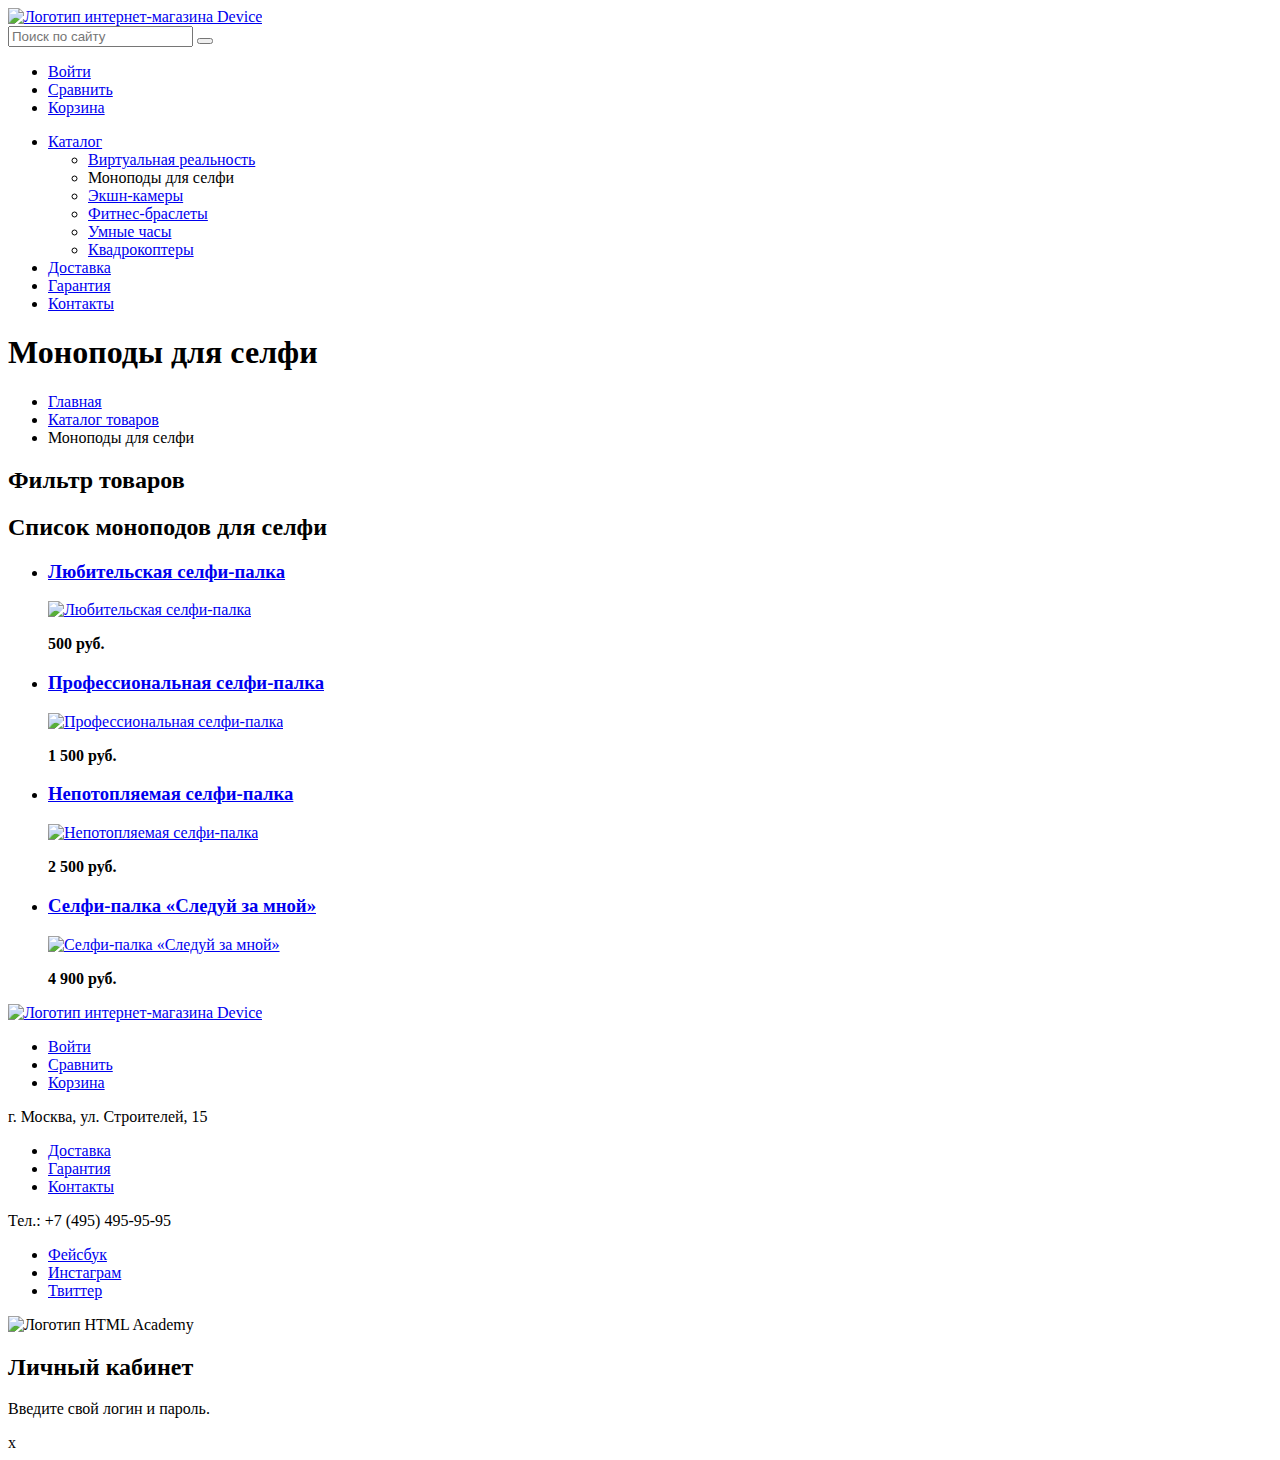
==== catalog.html @ 11a1986a "Поправил код в соответствии с замечаниями" ====
<!DOCTYPE html>
<html lang="ru">
  <head>
    <meta charset="utf-8">
    <title>Интернет-магазин Device</title>
  </head>
  <body>
    <header class="main-header">
        <a class="main-header-logo" href="index.html">
          <img src="img/logo.svg" width="" height="" alt="Логотип интернет-магазина Device">
        </a>
        <form action="https://echo.htmlacademy.ru" method="post">
          <input placeholder="Поиск по сайту" type="search">
          <button type="submit"></button>
        </form>
        <ul class="user-navigation">
          <li class="login-link"><a href="login-link.html">Войти</a></li>
          <li class="match"><a href="match.html">Сравнить</a></li>
          <li class="basket"><a href="basket.html">Корзина</a></li>
        </ul>
      <nav class="main-navigation">
        <ul class="site-navigation">
          <li><a href="catalog.html">Каталог</a>
            <ul class="catalog">
            	<li><a href="virtual-reality.html">Виртуальная реальность</a></li>
                <li><a>Моноподы для селфи</a></li>          
                <li><a href="action-cameras.html">Экшн-камеры</a></li>
                <li><a href="fitness-bracelets.html">Фитнес-браслеты</a></li>
                <li><a href="smart-watches.html">Умные часы</a></li>
                <li><a href="quadcopters.html">Квадрокоптеры</a></li>
            </ul>
          </li>
          <li><a href="delivery.html">Доставка</a></li>
          <li><a href="guarantee.html">Гарантия</a></li>          
          <li><a href="contacts.html">Контакты</a></li>
        </ul>
      </nav>
    </header>
    <main class="container">
      <h1 class="page-title">Моноподы для селфи</h1>
      <ul class="breadcrumbs">
        <li><a href="index.html">Главная</a></li>
        <li><a href="catalog.html">Каталог товаров</a></li>
        <li class="breadcrumbs-current"><a>Моноподы для селфи</a></li>
      </ul>
      <section class="filters">
        <h2 class="visually-hidden">Фильтр товаров</h2>
      </section>
      <section class="catalog">
        <h2 class="visually-hidden">Список моноподов для селфи</h2>
        <ul class="catalog-list">
          <li class="catalog-item">
            <h3>
              <a href="catalog-item.html">Любительская селфи-палка</a>
            </h3>
            <p>
              <a href="catalog-item.html">
                <img src="img/product-1.jpg" width="" height="" alt="Любительская селфи-палка">
              </a>
            </p>
              <p class="catalog-item-price">
              <b>500 руб.</b>
            </p>
          </li>
          <li class="catalog-item">
            <h3>
              <a href="catalog-item.html">Профессиональная селфи-палка</a>
            </h3>
            <p>
              <a href="catalog-item.html">
                <img src="img/product-2.jpg" width="" height="" alt="Профессиональная селфи-палка">
              </a>
            </p>
              <p class="catalog-item-price">
              <b>1 500 руб.</b>
            </p>
          </li>
          <li class="catalog-item">
            <h3>
              <a href="catalog-item.html">Непотопляемая селфи-палка</a>
            </h3>
            <p>
              <a href="catalog-item.html">
                <img src="img/product-3.jpg" width="" height="" alt="Непотопляемая селфи-палка">
              </a>
            </p>
              <p class="catalog-item-price">
              <b>2 500 руб.</b>
            </p>
          </li>
          <li class="catalog-item">
            <h3>
              <a href="catalog-item.html">Селфи-палка «Следуй за мной»</a>
            </h3>
            <p>
              <a href="catalog-item.html">
                <img src="img/product-4.jpg" width="" height="" alt="Селфи-палка «Следуй за мной»">
              </a>
            </p>
              <p class="catalog-item-price">
              <b>4 900 руб.</b>
            </p>
          </li>
        </ul>
      </section>
    </main>
    <footer class="main-footer">
        <a class="main-footer-logo" href="index.html">
          <img src="img/logo.svg" width="" height="" alt="Логотип интернет-магазина Device">
        </a>
        <ul class="footer-user-navigation">
          <li class="footer-login-link"><a href="login-link.html">Войти</a></li>
          <li class="footer-match"><a href="match.html">Сравнить</a></li>
          <li class="footer-basket"><a href="basket.html">Корзина</a></li>
        </ul>
        <p>г. Москва, ул. Строителей, 15</p>
        <ul class="footer-site-navigation">
          <li><a href="delivery.html">Доставка</a></li>
          <li><a href="guarantee.html">Гарантия</a></li>          
          <li><a href="contacts.html">Контакты</a></li>
        </ul>
        <p>Тел.: +7 (495) 495-95-95</p>
        <p class="line"></p>
        <ul>
          <li><a class="social-button" href="#">Фейсбук</a></li>
          <li><a class="social-button" href="#">Инстаграм</a></li>
          <li><a class="social-button" href="#">Твиттер</a></li>
        </ul>
        <a class="htmlacademy-logo">
          <img src="img/htmlacademy-logo.svg" width="" height="" alt="Логотип HTML Academy">
        </a>
    </footer>  
    <section class="modal modal-login">
      <h2>Личный кабинет</h2>
      <p>Введите свой логин и пароль.</p>
      <!-- Здесь будет форма -->
      <span class="modal-close">x</span>
    </section>
  </body>
</html>
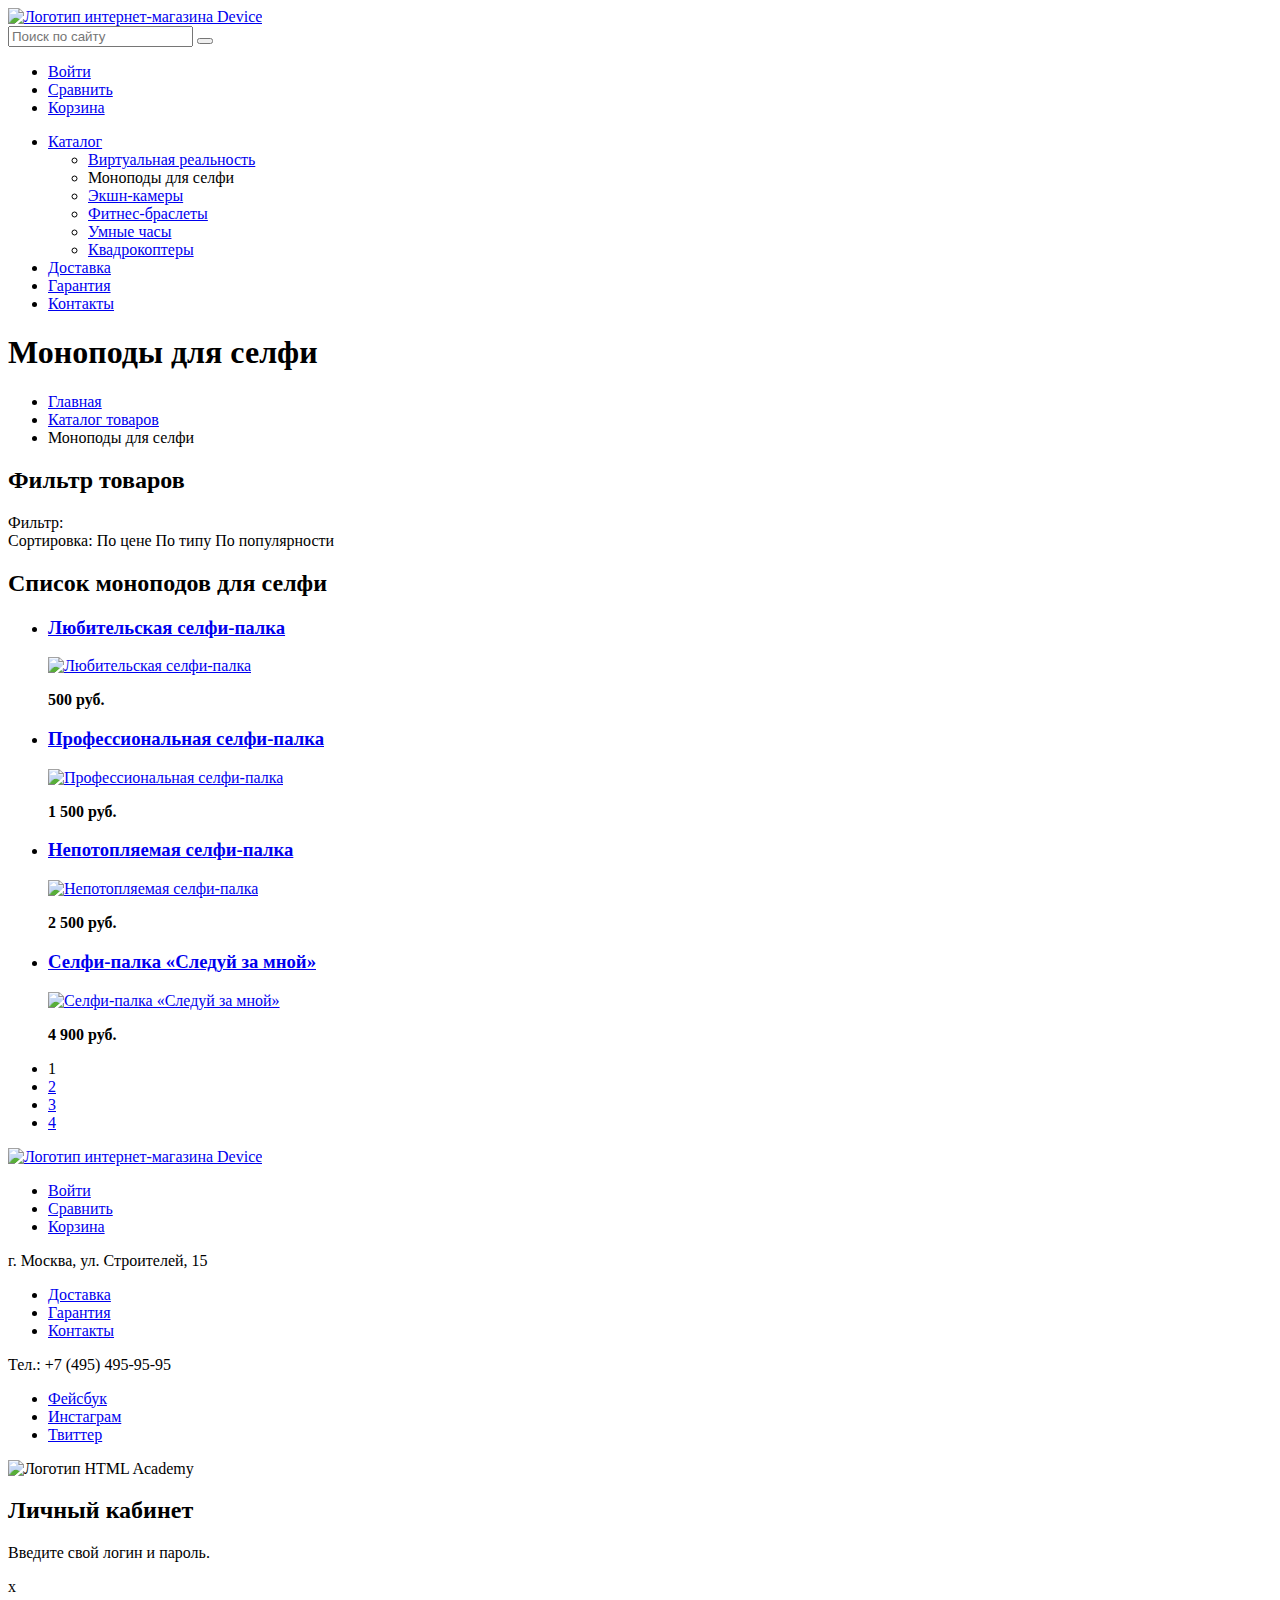
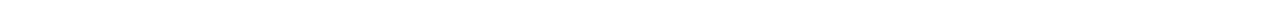
==== commit a9f06c72: "Добавил разметку остальных блоков" ====
--- a/catalog.html
+++ b/catalog.html
@@ -7,7 +7,7 @@
   <body>
     <header class="main-header">
         <a class="main-header-logo" href="index.html">
-          <img src="img/logo.svg" width="" height="" alt="Логотип интернет-магазина Device">
+          <img src="img/logo.svg" width="180" height="55" alt="Логотип интернет-магазина Device">
         </a>
         <form action="https://echo.htmlacademy.ru" method="post">
           <input placeholder="Поиск по сайту" type="search">
@@ -45,8 +45,15 @@
       </ul>
       <section class="filters">
         <h2 class="visually-hidden">Фильтр товаров</h2>
+        <span>Фильтр:</span>
       </section>
       <section class="catalog">
+        <div class="sorting">
+          <span>Сортировка:</span>
+          <span class="sorting-button">По цене</span>
+          <span class="sorting-button">По типу</span>
+          <span class="sorting-button">По популярности</span>
+        </div>
         <h2 class="visually-hidden">Список моноподов для селфи</h2>
         <ul class="catalog-list">
           <li class="catalog-item">
@@ -55,7 +62,7 @@
             </h3>
             <p>
               <a href="catalog-item.html">
-                <img src="img/product-1.jpg" width="" height="" alt="Любительская селфи-палка">
+                <img src="img/item-1.jpg" width="360" height="380" alt="Любительская селфи-палка">
               </a>
             </p>
               <p class="catalog-item-price">
@@ -68,7 +75,7 @@
             </h3>
             <p>
               <a href="catalog-item.html">
-                <img src="img/product-2.jpg" width="" height="" alt="Профессиональная селфи-палка">
+                <img src="img/item-2.jpg" width="360" height="380" alt="Профессиональная селфи-палка">
               </a>
             </p>
               <p class="catalog-item-price">
@@ -81,7 +88,7 @@
             </h3>
             <p>
               <a href="catalog-item.html">
-                <img src="img/product-3.jpg" width="" height="" alt="Непотопляемая селфи-палка">
+                <img src="img/item-3.jpg" width="360" height="380" alt="Непотопляемая селфи-палка">
               </a>
             </p>
               <p class="catalog-item-price">
@@ -94,7 +101,7 @@
             </h3>
             <p>
               <a href="catalog-item.html">
-                <img src="img/product-4.jpg" width="" height="" alt="Селфи-палка «Следуй за мной»">
+                <img src="img/item-4.jpg" width="360" height="380" alt="Селфи-палка «Следуй за мной»">
               </a>
             </p>
               <p class="catalog-item-price">
@@ -102,11 +109,17 @@
             </p>
           </li>
         </ul>
+        <ul class="pagination-list">
+          <li class="pagination-item pagination-item-current"><a>1</a></li>
+          <li class="pagination-item"><a href="#">2</a></li>
+          <li class="pagination-item"><a href="#">3</a></li>
+          <li class="pagination-item"><a href="#">4</a></li>
+        </ul>
       </section>
     </main>
     <footer class="main-footer">
         <a class="main-footer-logo" href="index.html">
-          <img src="img/logo.svg" width="" height="" alt="Логотип интернет-магазина Device">
+          <img src="img/logo-2.svg" width="180" height="55" alt="Логотип интернет-магазина Device">
         </a>
         <ul class="footer-user-navigation">
           <li class="footer-login-link"><a href="login-link.html">Войти</a></li>
@@ -127,7 +140,7 @@
           <li><a class="social-button" href="#">Твиттер</a></li>
         </ul>
         <a class="htmlacademy-logo">
-          <img src="img/htmlacademy-logo.svg" width="" height="" alt="Логотип HTML Academy">
+          <img src="img/logo-html.svg" width="27" height="35" alt="Логотип HTML Academy">
         </a>
     </footer>  
     <section class="modal modal-login">
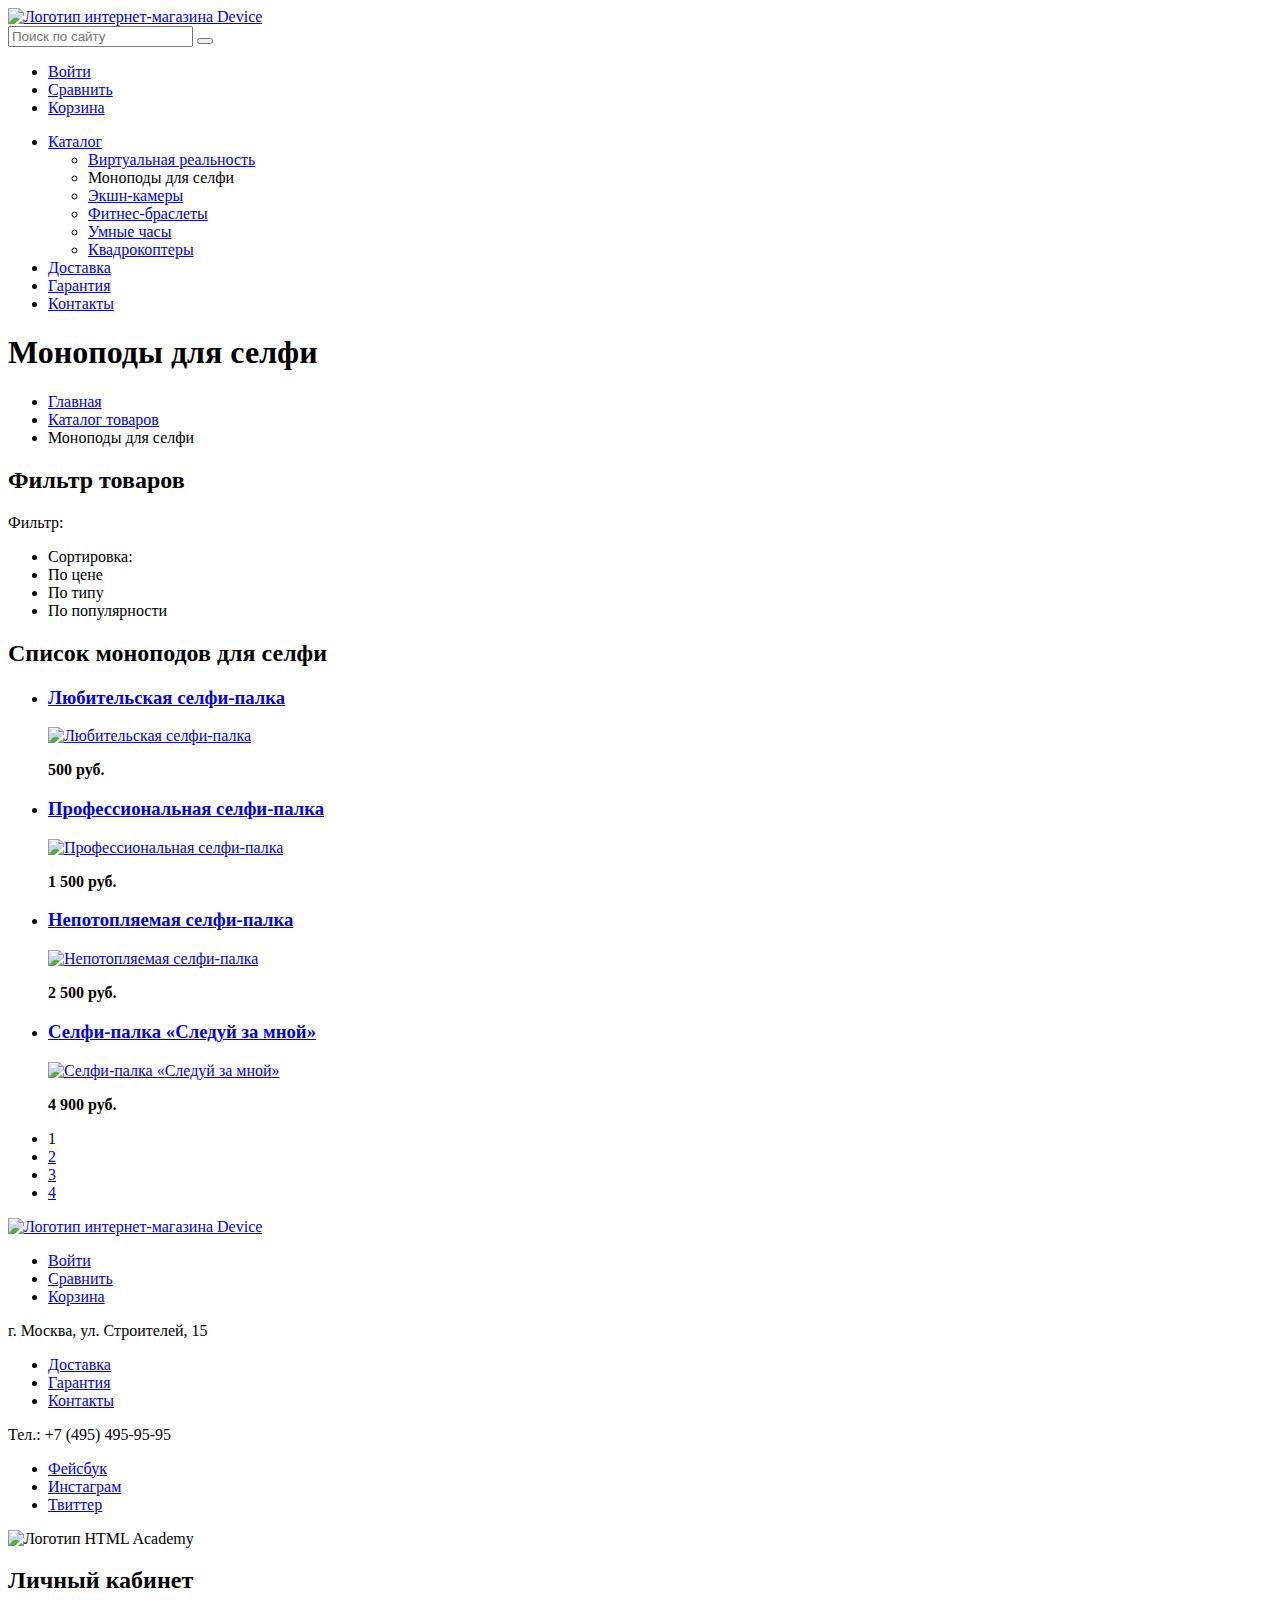
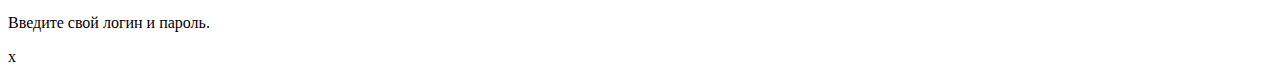
==== commit 1166a68a: "Добавил слайды и списки" ====
--- a/catalog.html
+++ b/catalog.html
@@ -48,12 +48,13 @@
         <span>Фильтр:</span>
       </section>
       <section class="catalog">
-        <div class="sorting">
-          <span>Сортировка:</span>
-          <span class="sorting-button">По цене</span>
-          <span class="sorting-button">По типу</span>
-          <span class="sorting-button">По популярности</span>
-        </div>
+        <ul class="sorting">
+          <li>Сортировка:</li>
+          <li class="sorting-button"><a>По цене</a></li>
+          <li class="sorting-button"><a>По типу</a></li>
+          <li class="sorting-button"><a>По популярности</a></li>
+          </ul>
+        </ul>
         <h2 class="visually-hidden">Список моноподов для селфи</h2>
         <ul class="catalog-list">
           <li class="catalog-item">
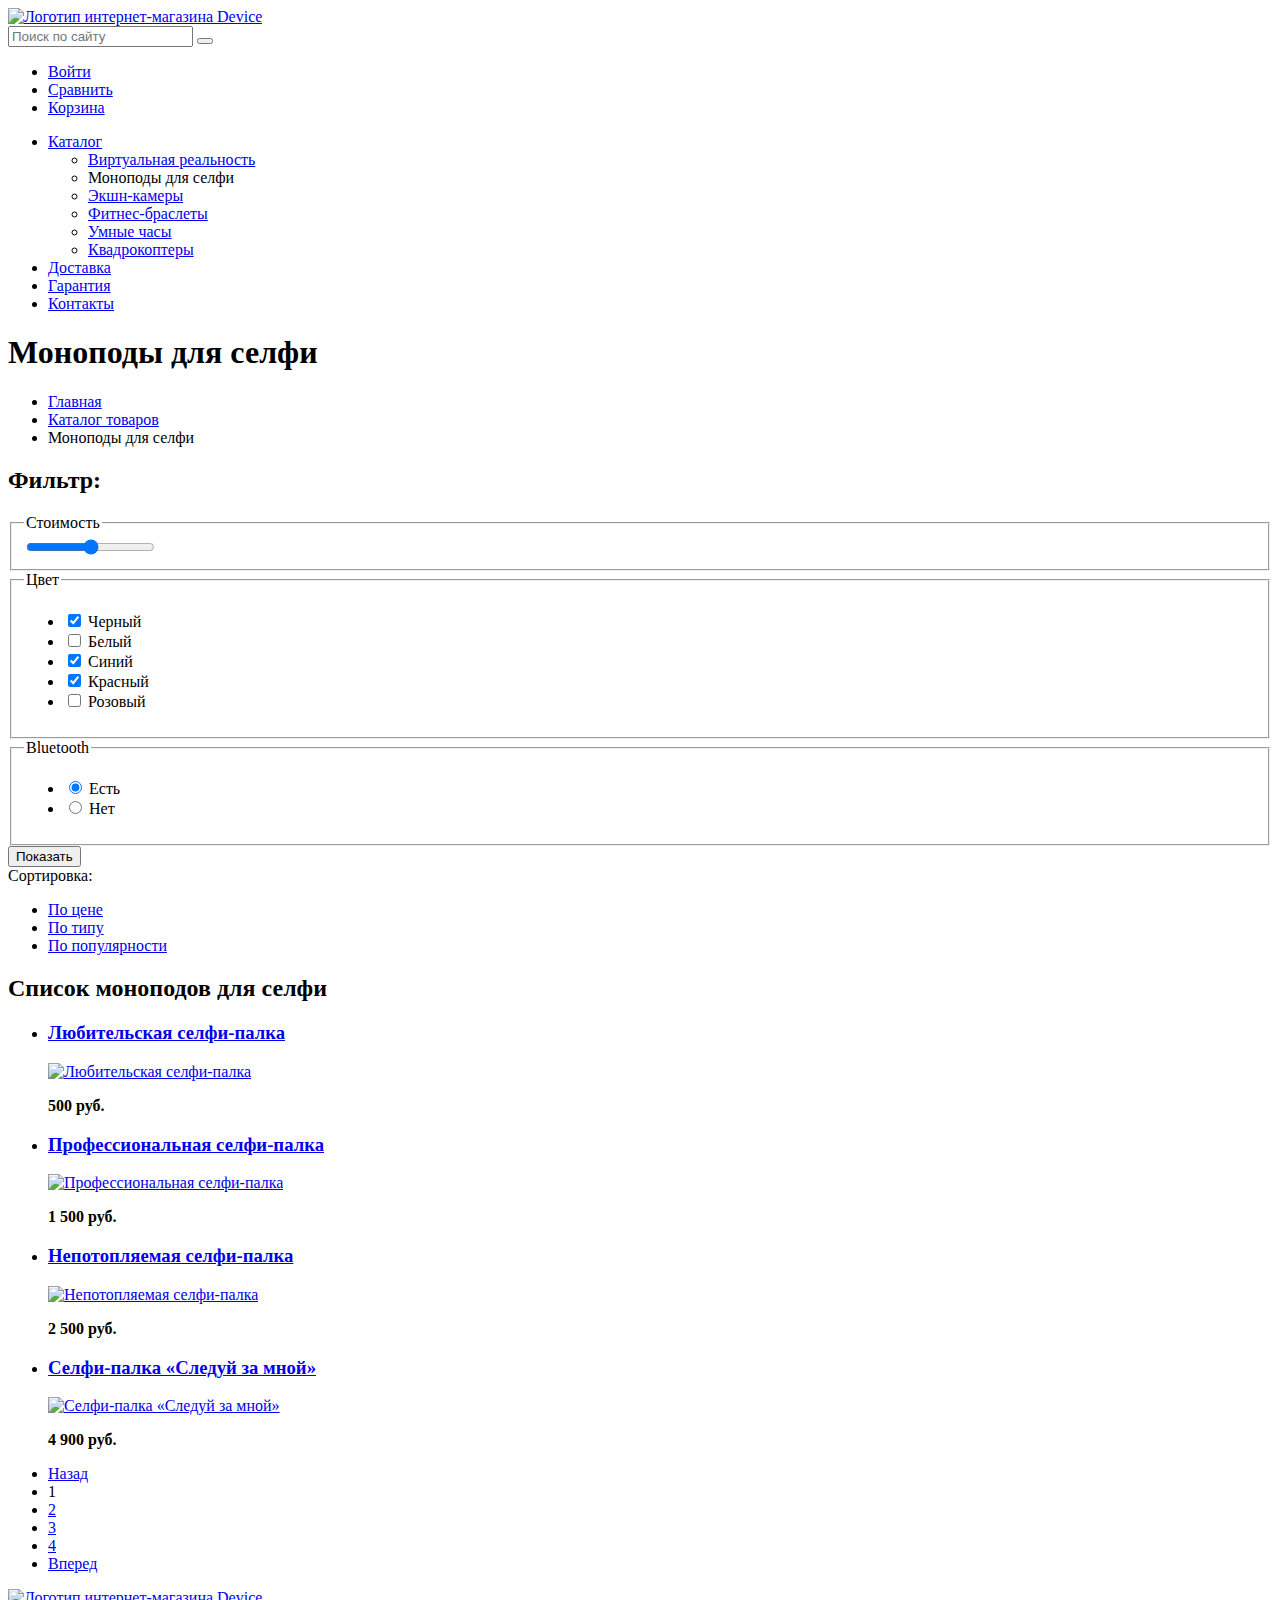
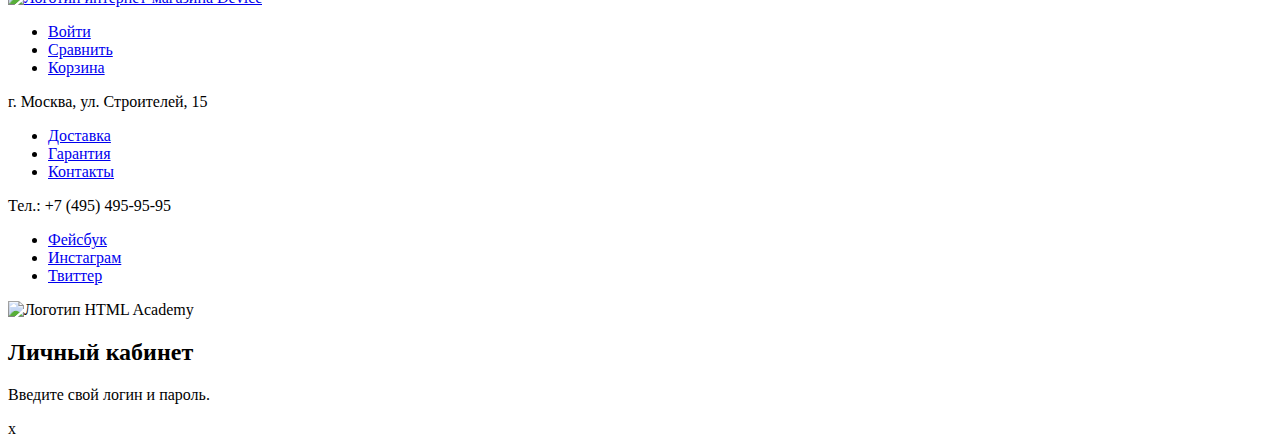
==== commit 8e88e597: "Добавил формы и доступность" ====
--- a/catalog.html
+++ b/catalog.html
@@ -44,15 +44,59 @@
         <li class="breadcrumbs-current"><a>Моноподы для селфи</a></li>
       </ul>
       <section class="filters">
-        <h2 class="visually-hidden">Фильтр товаров</h2>
-        <span>Фильтр:</span>
+        <h2 class="filters-title">Фильтр:</h2>
+        <form class="filter" method="get" action="https://echo.htmlacademy.ru">
+          <fieldset>
+            <legend>Стоимость</legend>
+            <input type="range" min="0" max="10000" step="1000" value="5000">
+          </fieldset>
+          <fieldset>
+            <legend>Цвет</legend>
+            <ul>
+              <li class="filter-option">
+                <input class="visually-hidden filter-input filter-input-checkbox" type="checkbox" name="black" id="filter-black" checked>
+                <label for="filter-black">Черный</label>
+              </li>
+              <li class="filter-option">
+                <input class="visually-hidden filter-input filter-input-checkbox" type="checkbox" name="white" id="filter-white">
+                <label for="filter-white">Белый</label>
+              </li>
+              <li class="filter-option">
+                <input class="visually-hidden filter-input filter-input-checkbox" type="checkbox" name="blue" id="filter-blue" checked>
+                <label for="filter-blue">Синий</label>
+              </li>
+              <li class="filter-option">
+                <input class="visually-hidden filter-input filter-input-checkbox" type="checkbox" name="red" id="filter-red" checked>
+                <label for="filter-red">Красный</label>
+              </li>
+              <li class="filter-option">
+                <input class="visually-hidden filter-input filter-input-checkbox" type="checkbox" name="pink" id="filter-pink">
+                <label for="filter-pink">Розовый</label>
+              </li>
+            </ul>
+          </fieldset>
+          <fieldset>
+            <legend>Bluetooth</legend>
+            <ul>
+              <li class="filter-option">
+                <input class="visually-hidden filter-input filter-input-radio" type="radio" name="availability" id="filter-yes" checked>
+                <label for="filter-yes">Есть</label>
+              </li>
+              <li class="filter-option">
+                <input class="visually-hidden filter-input filter-input-radio" type="radio" name="availability" id="filter-no">
+                <label for="filter-no">Нет</label>
+              </li>
+            </ul>
+          </fieldset>
+          <button type="submit" class="filter-button button">Показать</button>
+        </form>
       </section>
       <section class="catalog">
+        <span>Сортировка:</span>
         <ul class="sorting">
-          <li>Сортировка:</li>
-          <li class="sorting-button"><a>По цене</a></li>
-          <li class="sorting-button"><a>По типу</a></li>
-          <li class="sorting-button"><a>По популярности</a></li>
+          <li class="sorting-button"><a href="#">По цене</a></li>
+          <li class="sorting-button"><a href="#">По типу</a></li>
+          <li class="sorting-button"><a href="#">По популярности</a></li>
           </ul>
         </ul>
         <h2 class="visually-hidden">Список моноподов для селфи</h2>
@@ -111,10 +155,12 @@
           </li>
         </ul>
         <ul class="pagination-list">
+          <li class="pagination-back"><a href="#">Назад</a></li>
           <li class="pagination-item pagination-item-current"><a>1</a></li>
           <li class="pagination-item"><a href="#">2</a></li>
           <li class="pagination-item"><a href="#">3</a></li>
           <li class="pagination-item"><a href="#">4</a></li>
+          <li class="pagination-back"><a href="#">Вперед</a></li>
         </ul>
       </section>
     </main>
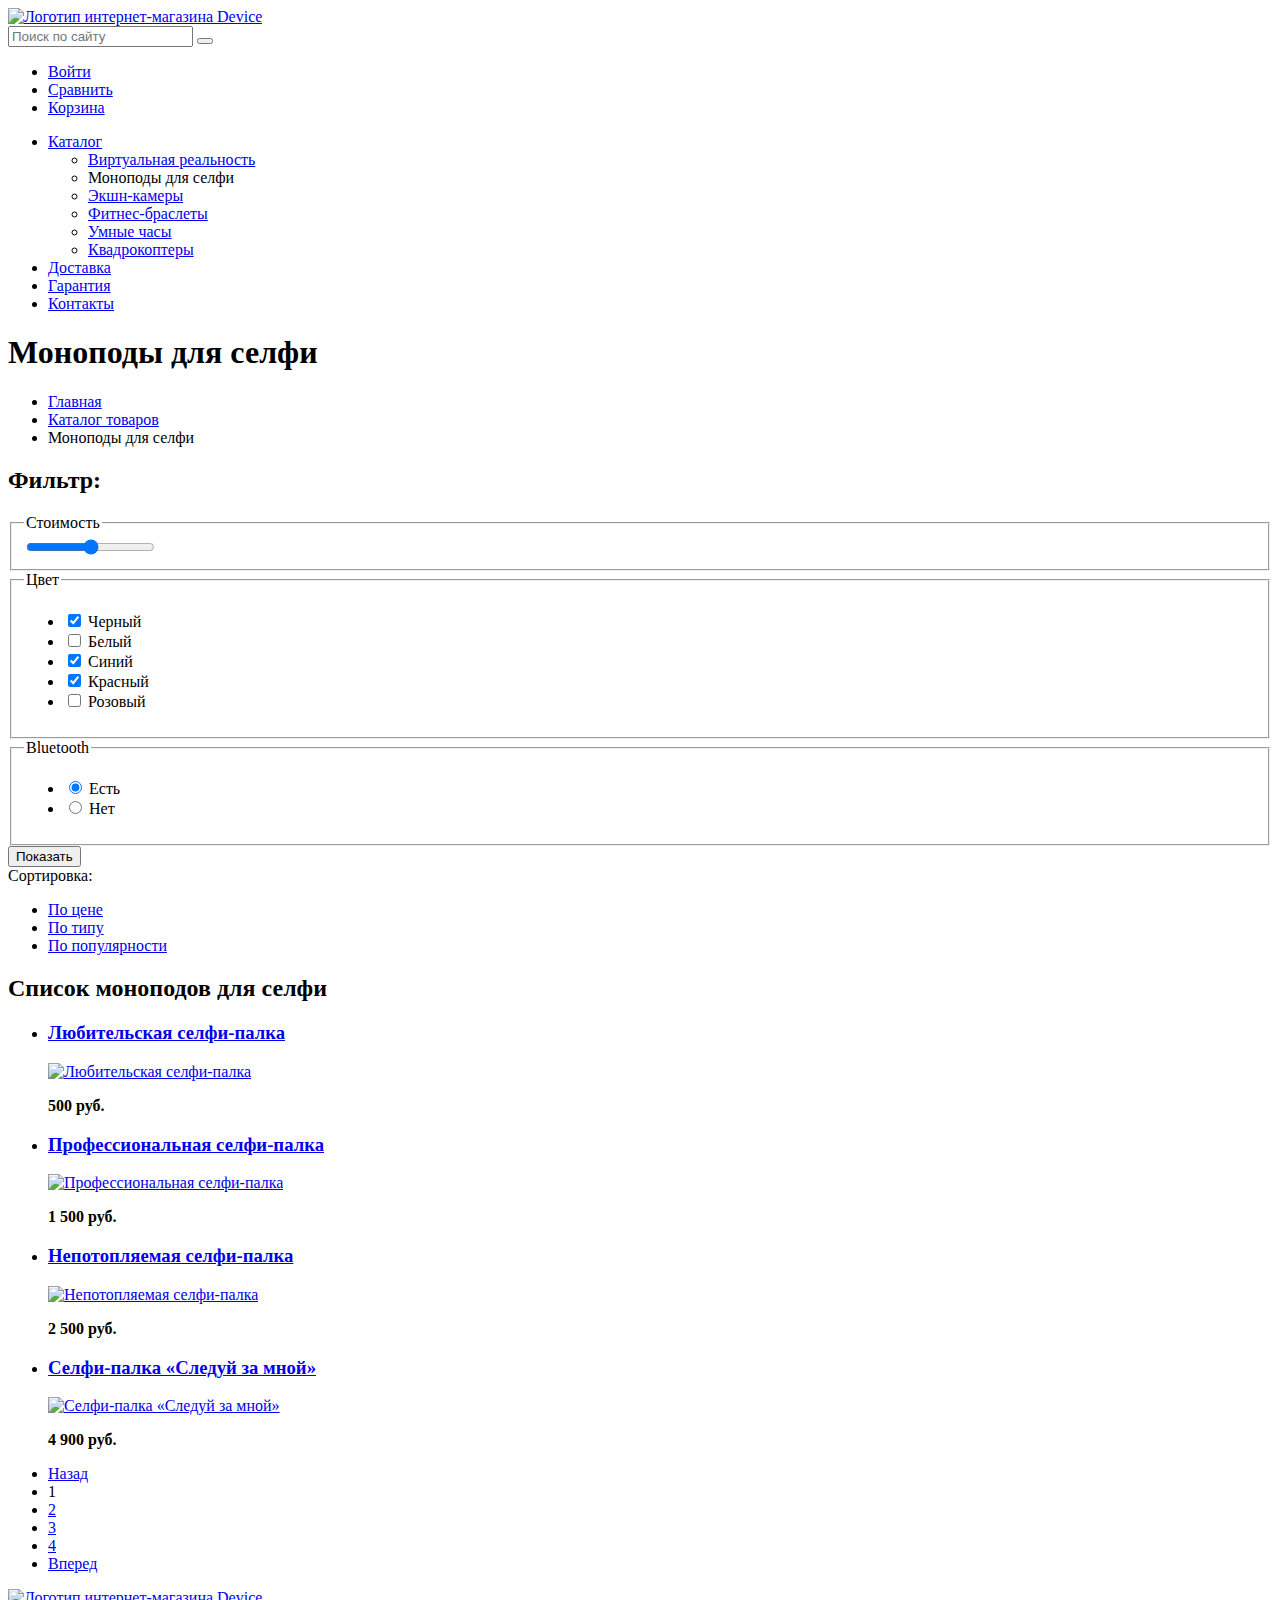
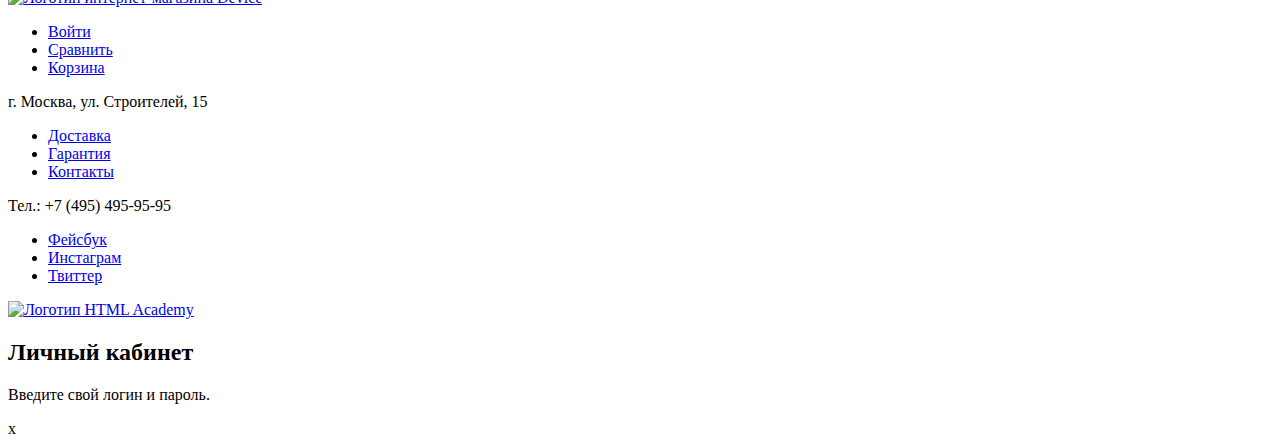
==== commit f7d245c6: "Добавил изображения и ссылки" ====
--- a/catalog.html
+++ b/catalog.html
@@ -186,7 +186,7 @@
           <li><a class="social-button" href="#">Инстаграм</a></li>
           <li><a class="social-button" href="#">Твиттер</a></li>
         </ul>
-        <a class="htmlacademy-logo">
+        <a class="htmlacademy-logo" href="https://htmlacademy.ru/intensive/htmlcss">
           <img src="img/logo-html.svg" width="27" height="35" alt="Логотип HTML Academy">
         </a>
     </footer>  
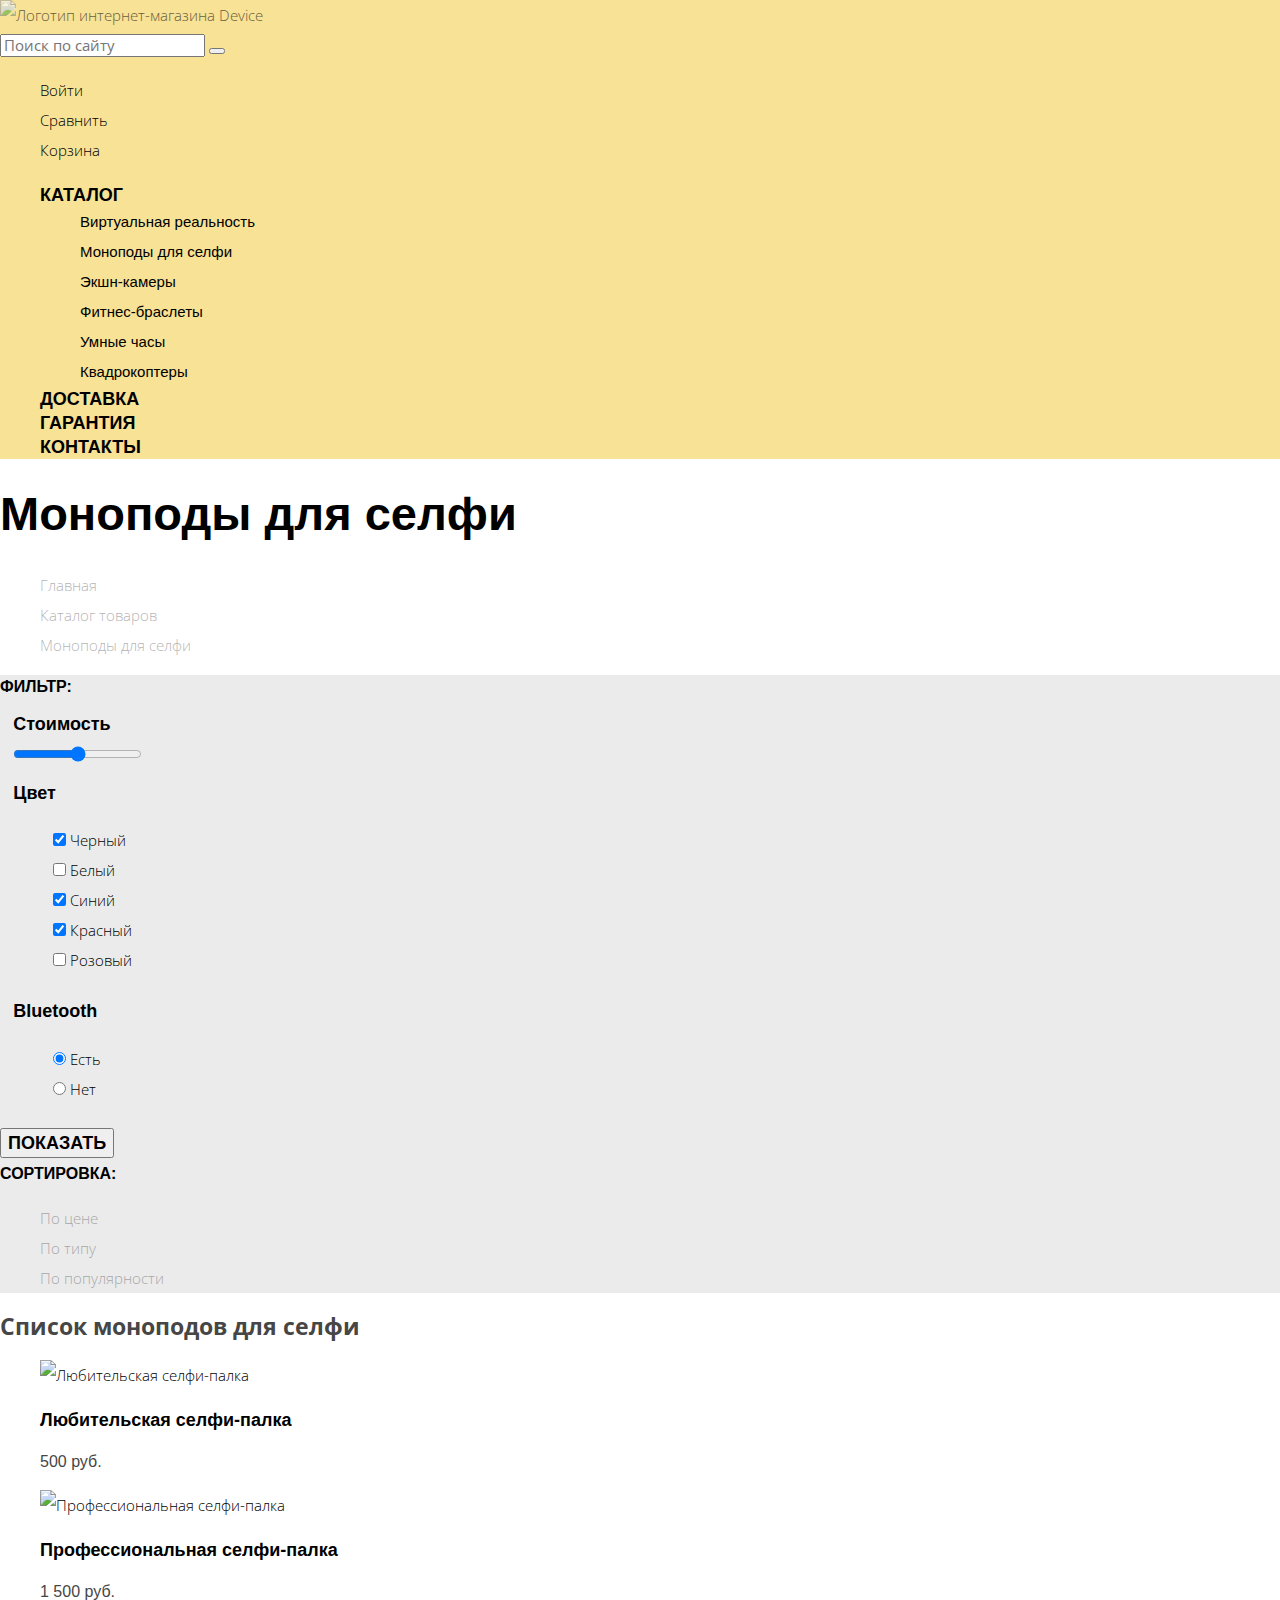
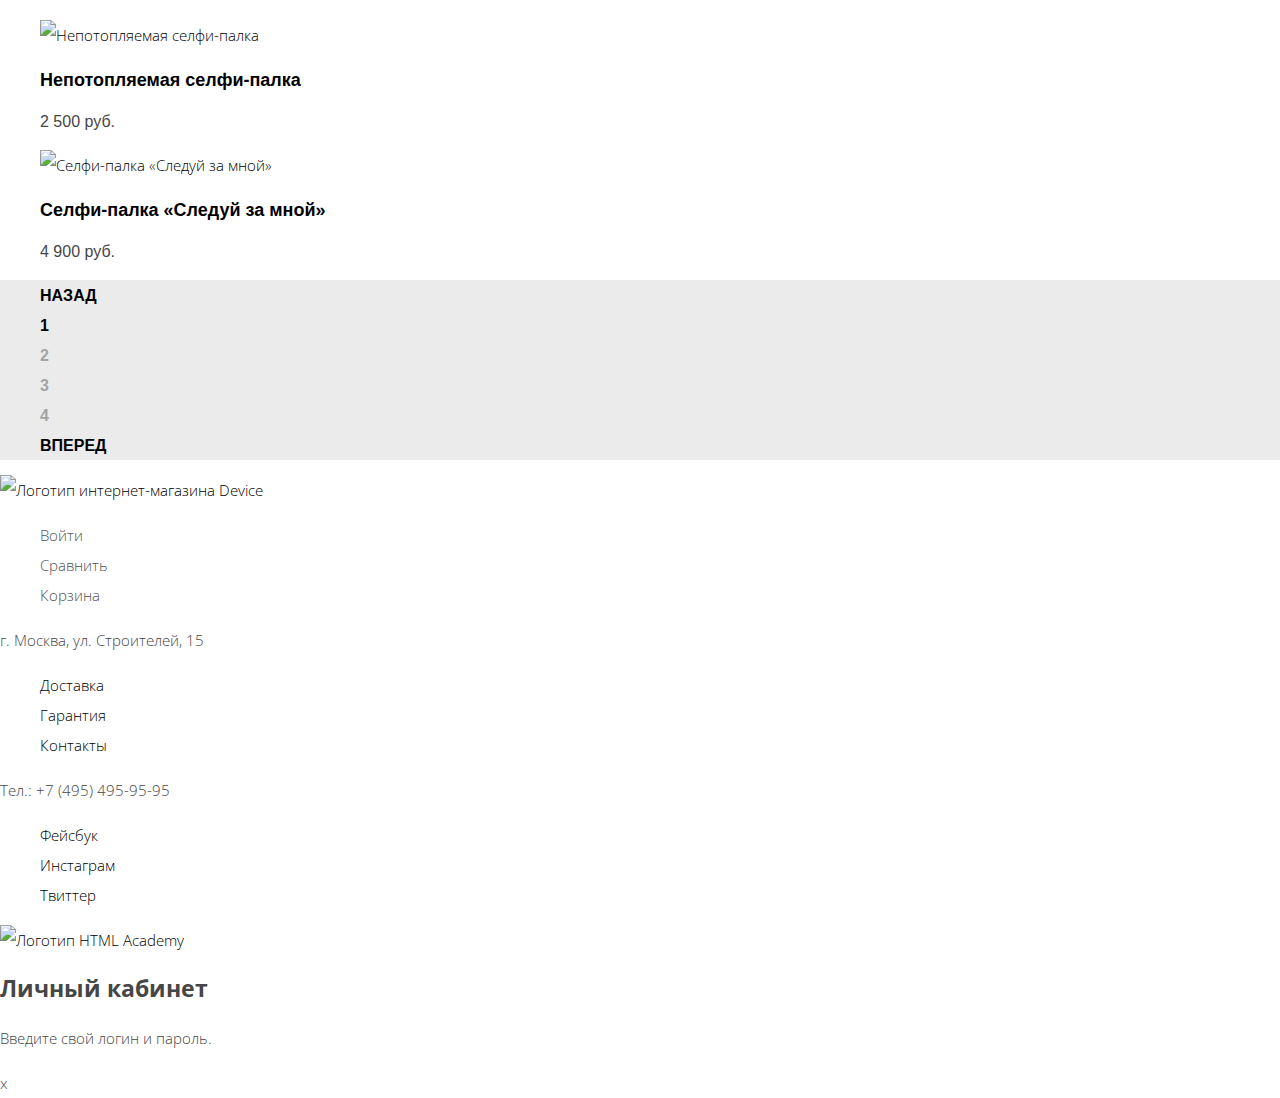
==== commit b95c7c46: "Сделал базовую стилизацию" ====
--- a/catalog.html
+++ b/catalog.html
@@ -3,6 +3,9 @@
   <head>
     <meta charset="utf-8">
     <title>Интернет-магазин Device</title>
+    <link href="https://fonts.googleapis.com/css?family=Open+Sans:300" rel="stylesheet">
+    <link href="css/normalize.css" rel="stylesheet">
+    <link href="css/style.css" rel="stylesheet">
   </head>
   <body>
     <header class="main-header">
@@ -41,7 +44,7 @@
       <ul class="breadcrumbs">
         <li><a href="index.html">Главная</a></li>
         <li><a href="catalog.html">Каталог товаров</a></li>
-        <li class="breadcrumbs-current"><a>Моноподы для селфи</a></li>
+        <li class="breadcrumbs-current">Моноподы для селфи</li>
       </ul>
       <section class="filters">
         <h2 class="filters-title">Фильтр:</h2>
@@ -92,64 +95,57 @@
         </form>
       </section>
       <section class="catalog">
-        <span>Сортировка:</span>
-        <ul class="sorting">
-          <li class="sorting-button"><a href="#">По цене</a></li>
-          <li class="sorting-button"><a href="#">По типу</a></li>
-          <li class="sorting-button"><a href="#">По популярности</a></li>
+        <div class="sort">
+          <span>Сортировка:</span>
+          <ul class="sorting">
+            <li class="sorting-button"><a href="#">По цене</a></li>
+            <li class="sorting-button"><a href="#">По типу</a></li>
+            <li class="sorting-button"><a href="#">По популярности</a></li>
           </ul>
-        </ul>
+        </div>
         <h2 class="visually-hidden">Список моноподов для селфи</h2>
         <ul class="catalog-list">
           <li class="catalog-item">
+            <a href="catalog-item.html">
+                <img src="img/item-1.jpg" width="360" height="380" alt="Любительская селфи-палка">
+            </a>
             <h3>
               <a href="catalog-item.html">Любительская селфи-палка</a>
             </h3>
-            <p>
-              <a href="catalog-item.html">
-                <img src="img/item-1.jpg" width="360" height="380" alt="Любительская селфи-палка">
-              </a>
-            </p>
-              <p class="catalog-item-price">
+            <p class="catalog-item-price">
               <b>500 руб.</b>
             </p>
           </li>
           <li class="catalog-item">
+            <a href="catalog-item.html">
+                <img src="img/item-2.jpg" width="360" height="380" alt="Профессиональная селфи-палка">
+            </a>
             <h3>
               <a href="catalog-item.html">Профессиональная селфи-палка</a>
             </h3>
-            <p>
-              <a href="catalog-item.html">
-                <img src="img/item-2.jpg" width="360" height="380" alt="Профессиональная селфи-палка">
-              </a>
-            </p>
-              <p class="catalog-item-price">
+            <p class="catalog-item-price">
               <b>1 500 руб.</b>
             </p>
           </li>
           <li class="catalog-item">
+            <a href="catalog-item.html">
+                <img src="img/item-3.jpg" width="360" height="380" alt="Непотопляемая селфи-палка">
+            </a>
             <h3>
               <a href="catalog-item.html">Непотопляемая селфи-палка</a>
             </h3>
-            <p>
-              <a href="catalog-item.html">
-                <img src="img/item-3.jpg" width="360" height="380" alt="Непотопляемая селфи-палка">
-              </a>
-            </p>
-              <p class="catalog-item-price">
+            <p class="catalog-item-price">
               <b>2 500 руб.</b>
             </p>
           </li>
           <li class="catalog-item">
+            <a href="catalog-item.html">
+                <img src="img/item-4.jpg" width="360" height="380" alt="Селфи-палка «Следуй за мной»">
+            </a>
             <h3>
               <a href="catalog-item.html">Селфи-палка «Следуй за мной»</a>
             </h3>
-            <p>
-              <a href="catalog-item.html">
-                <img src="img/item-4.jpg" width="360" height="380" alt="Селфи-палка «Следуй за мной»">
-              </a>
-            </p>
-              <p class="catalog-item-price">
+            <p class="catalog-item-price">
               <b>4 900 руб.</b>
             </p>
           </li>
@@ -160,7 +156,7 @@
           <li class="pagination-item"><a href="#">2</a></li>
           <li class="pagination-item"><a href="#">3</a></li>
           <li class="pagination-item"><a href="#">4</a></li>
-          <li class="pagination-back"><a href="#">Вперед</a></li>
+          <li class="pagination-forward"><a href="#">Вперед</a></li>
         </ul>
       </section>
     </main>
--- a/css/style.css
+++ b/css/style.css
@@ -0,0 +1,452 @@
+@font-face { 
+font-family: 'Gilroy'; 
+url('../fonts/Gilroylight.woff2') format('woff2'), 
+url('../fonts/Gilroylight.woff') format('woff');
+font-weight: 300; 
+font-style: normal; 
+}
+
+@font-face { 
+font-family: 'Gilroy'; 
+url('../fonts/Gilroyextrabold.woff2') format('woff2'), 
+url('../fonts/Gilroyextrabold.woff') format('woff');
+font-weight: 800; 
+font-style: normal; 
+} 
+
+body {
+  margin: 0;
+  padding: 0;
+
+  font-family: 'Open Sans', sans-serif;
+  font-size: 15px;
+  line-height: 30px;
+  font-weight: 300;
+  color: #464646;
+
+}
+
+a {
+  text-decoration: none;
+  color: #000000;
+}
+
+ul {
+	list-style: none;
+}
+
+.main-header {
+  background: rgba(240,197,46,0.5);
+}
+
+.search input {
+	background: transparent;
+	border: none;
+}
+
+.search input::placeholder {
+	color: #000000;
+	opacity: 0.3;
+}
+
+.search input:hover::placeholder {
+	opacity: 0.6;
+}
+
+.search input:focus::placeholder {
+	opacity: 1;
+}
+
+.user-navigation {
+	color: #000000;
+}
+
+.main-navigation {
+  font-family: 'Gilroy', Arial, sans-serif;
+  font-size: 18px;
+  font-weight: 800;
+  line-height: 24px;
+  color: #000000;
+  text-transform: uppercase; 
+}
+
+.catalog {
+	font-size: 15px;
+  font-weight: 300;
+  line-height: 30px;
+	text-transform: none;
+}
+
+.main-header a:hover,
+.main-footer a:hover {
+	opacity: 0.6;
+}
+
+.main-header a:active,
+.main-footer a:active,
+.slider a:active,
+.popular-list span:active {
+	opacity: 0.3;
+}
+
+.slider h2 {
+	font-family: 'Gilroy', Arial, sans-serif;
+  font-size: 47px;
+  font-weight: 800;
+  line-height: 56px;
+  color: #000000;
+}
+
+.slider a {
+	font-family: 'Gilroy', Arial, sans-serif;
+  font-size: 18px;
+  font-weight: 800;
+  line-height: 24px;
+  color: #000000;
+  text-transform: uppercase;
+}
+
+.slider th {
+	font-size: 13px;
+  line-height: 20px;
+  text-align: left;
+}
+
+.slider td {
+	font-family: 'Gilroy', Arial, sans-serif;
+  font-size: 36px;
+  font-weight: 300;
+  line-height: 48px;
+  color: #000000;
+}
+
+.popular-list span {
+	font-family: 'Gilroy', Arial, sans-serif;
+  font-size: 18px;
+  font-weight: 800;
+  line-height: 24px;
+  color: #000000;
+}
+
+.service-list a {
+	font-family: 'Gilroy', Arial, sans-serif;
+  font-size: 18px;
+  font-weight: 800;
+  line-height: 24px;
+  color: #000000;
+  text-transform: uppercase;
+}
+
+.service-list a:active {
+	color: #f7e184;
+}
+
+.services-item h2 {
+	font-family: 'Gilroy', Arial, sans-serif;
+  font-size: 47px;
+  font-weight: 800;
+  line-height: 48px;
+  color: #000000;
+}
+
+.about h2,
+.contacts h2 {
+	font-family: 'Gilroy', Arial, sans-serif;
+  font-size: 47px;
+  font-weight: 800;
+  line-height: 48px;
+  color: #000000;
+}
+
+.delivery-list li {
+	font-family: 'Gilroy', Arial, sans-serif;
+  font-size: 16px;
+  font-weight: 800;
+  line-height: 40px;
+  color: #000000;
+}
+
+.about a,
+.contacts a {
+	font-family: 'Gilroy', Arial, sans-serif;
+  font-size: 18px;
+  font-weight: 800;
+  line-height: 24px;
+  color: #000000;
+  text-transform: uppercase;
+}
+
+.about a:active,
+.contacts a:active {
+	opacity: 0.3;
+}
+
+.footer-user-navigation a {
+	opacity: 0.7;
+}
+
+.footer-user-navigation a:hover {
+	opacity: 1;
+}
+
+.footer-user-navigation a:active {
+	opacity: 0.3;
+}
+
+.write-us-form label {
+	font-family: 'Gilroy', Arial, sans-serif;
+  font-size: 18px;
+  font-weight: 800;
+  line-height: 24px;
+  color: #000000;
+}
+
+.write-us-form input,
+.write-us-form textarea {
+	font-family: 'Open Sans', sans-serif;
+  font-size: 14px;
+  line-height: 18px;
+  font-weight: 300;
+  color: #000000;
+  background-color: rgba(70,70,70,0.2);
+  border: none;
+}
+
+.write-us-form input:hover,
+.write-us-form textarea:hover {
+  background-color: rgba(70,70,70,0.3);
+}
+
+.write-us-form input:focus,
+.write-us-form textarea:focus {
+  background-color: transparent;
+  border: 3px solid #6f5d1c;
+}
+
+.write-us-form button {
+	font-family: 'Gilroy', Arial, sans-serif;
+  font-size: 18px;
+  font-weight: 800;
+  line-height: 24px;
+  color: #000000;
+  text-transform: uppercase;
+}
+
+.write-us-form button:active {
+	opacity: 0.3;
+}
+
+.login-form label {
+	font-family: 'Gilroy', Arial, sans-serif;
+  font-size: 18px;
+  font-weight: 800;
+  line-height: 24px;
+  color: #000000;
+}
+
+.login-form input[type="text"],
+.login-form input[type="password"] {
+  font-family: 'Open Sans', sans-serif;
+  font-size: 14px;
+  line-height: 18px;
+  font-weight: 300;
+  color: #000000;
+  background-color: rgba(70,70,70,0.2);
+  border: none;
+}
+
+.login-form input:hover {
+  background-color: rgba(70,70,70,0.3);
+}
+
+.login-form input:focus {
+  background-color: transparent;
+  border: 3px solid #6f5d1c;
+}
+
+.login-checkbox:hover,
+.login-checkbox:focus {
+  color: #6f5d1c;
+}
+
+.restore {
+  color: #000000;
+  text-decoration: underline;
+}
+
+.restore:hover,
+.restore:focus {
+  text-decoration: none;
+}
+
+.login-form button {
+	font-family: 'Gilroy', Arial, sans-serif;
+  font-size: 18px;
+  font-weight: 800;
+  line-height: 24px;
+  color: #000000;
+  text-transform: uppercase;
+}
+
+.login-form button:active {
+	opacity: 0.3;
+}
+
+.page-title {
+	font-family: 'Gilroy', Arial, sans-serif;
+  font-size: 47px;
+  font-weight: 800;
+  line-height: 48px;
+  color: #000000;
+}
+
+.breadcrumbs a {
+  font-family: 'Open Sans', sans-serif;
+  font-size: 15px;
+  line-height: 30px;
+  font-weight: 300;
+  color: #000000;
+  opacity: 0.3;
+}
+
+.breadcrumbs a:hover,
+.breadcrumbs a:focus {
+  opacity: 0.6;
+}
+
+.breadcrumbs a:active {
+  opacity: 0.1;
+}
+
+.breadcrumbs-current {
+	font-family: 'Open Sans', sans-serif;
+  font-size: 15px;
+  line-height: 30px;
+  font-weight: 300;
+  color: #000000;
+  opacity: 0.3;
+}
+
+.filters {
+	background: rgba(0,0,0,0.08);
+}
+
+.filter fieldset {
+  border: none;
+}
+
+.filters h2,
+.catalog span {
+	font-family: 'Gilroy', Arial, sans-serif;
+  font-size: 16px;
+  font-weight: 800;
+  line-height: 24px;
+  color: #000000;
+  text-transform: uppercase;
+}
+
+.filter legend {
+	font-family: 'Gilroy', Arial, sans-serif;
+  font-size: 18px;
+  font-weight: 800;
+  line-height: 24px;
+  color: #000000;
+}
+
+.filter-input + label {
+  color: #000000;
+}
+
+.filter-input:disabled + label {
+  color: #a6a6a6;
+}
+
+.filters button {
+	font-family: 'Gilroy', Arial, sans-serif;
+  font-size: 18px;
+  font-weight: 800;
+  line-height: 24px;
+  color: #000000;
+  text-transform: uppercase;
+}
+
+.filters button:active {
+	opacity: 0.3;
+}
+
+.sort {
+	background: rgba(0,0,0,0.08);
+}
+
+.sorting a {
+	font-size: 15px;
+  line-height: 30px;
+  opacity: 0.3;
+}
+
+.sorting a:hover {
+  opacity: 0.6;
+}
+
+.sorting a:active {
+  opacity: 1;
+}
+
+.catalog-item h3 {
+	font-family: 'Gilroy', Arial, sans-serif;
+  font-size: 18px;
+  font-weight: 800;
+  line-height: 24px;
+  color: #000000;
+}
+
+.catalog-item-price {
+	font-family: 'Gilroy', Arial, sans-serif;
+  font-size: 16px;
+  font-weight: 300;
+  line-height: 24px;
+  color: #464646;
+}
+
+.catalog-item img:hover {
+	opacity: 0.7;
+}
+
+.pagination-list {
+	background: rgba(0,0,0,0.08);
+}
+
+.pagination-back a,
+.pagination-forward a {
+	font-family: 'Gilroy', Arial, sans-serif;
+  font-size: 16px;
+  font-weight: 800;
+  line-height: 24px;
+  color: #000000;
+  text-transform: uppercase;
+}
+
+.pagination-item a {
+	font-family: 'Gilroy', Arial, sans-serif;
+  font-size: 16px;
+  font-weight: 800;
+  line-height: 24px;
+  color: #000000;
+  opacity: 0.3;
+}
+
+.pagination-item-current a {
+	font-family: 'Gilroy', Arial, sans-serif;
+  font-size: 16px;
+  font-weight: 800;
+  line-height: 24px;
+  color: #000000;
+  opacity: 1;
+}
+
+
+
+.pagination-back:,
+.pagination-forward {
+
+}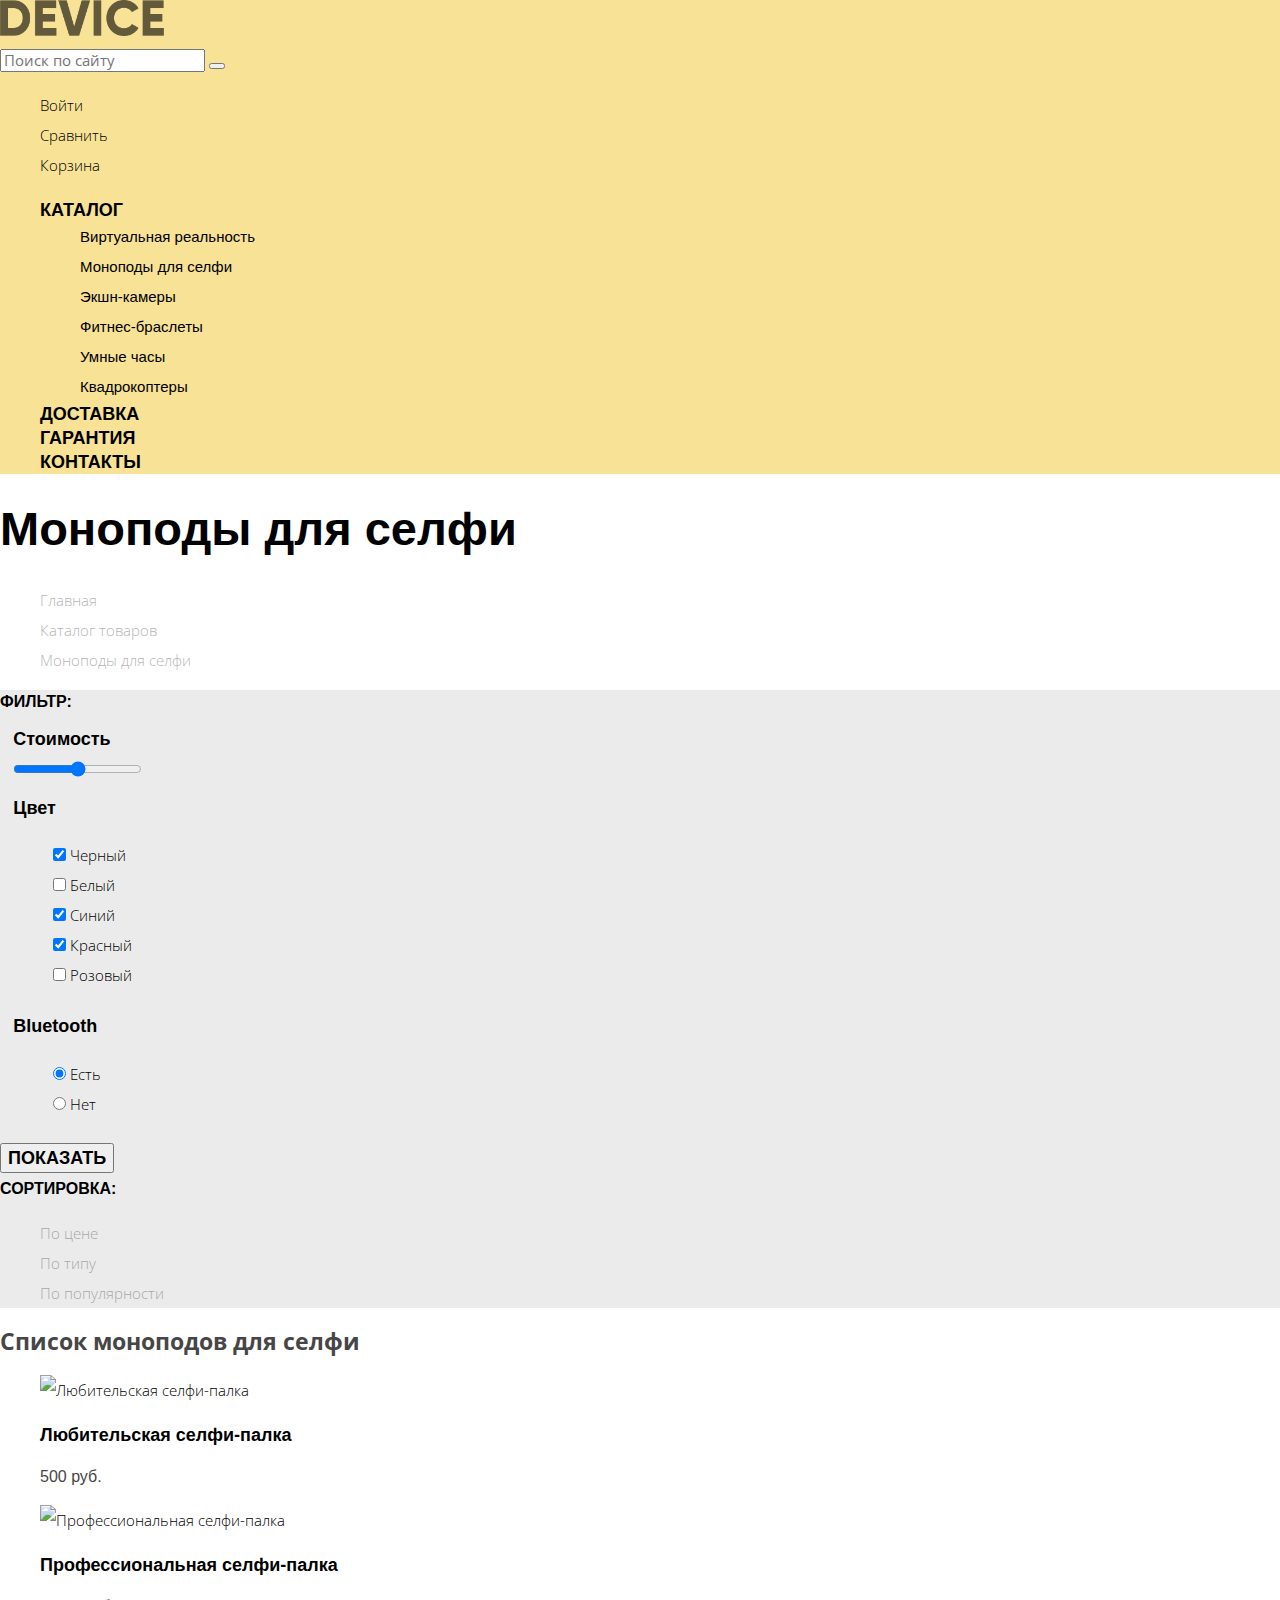
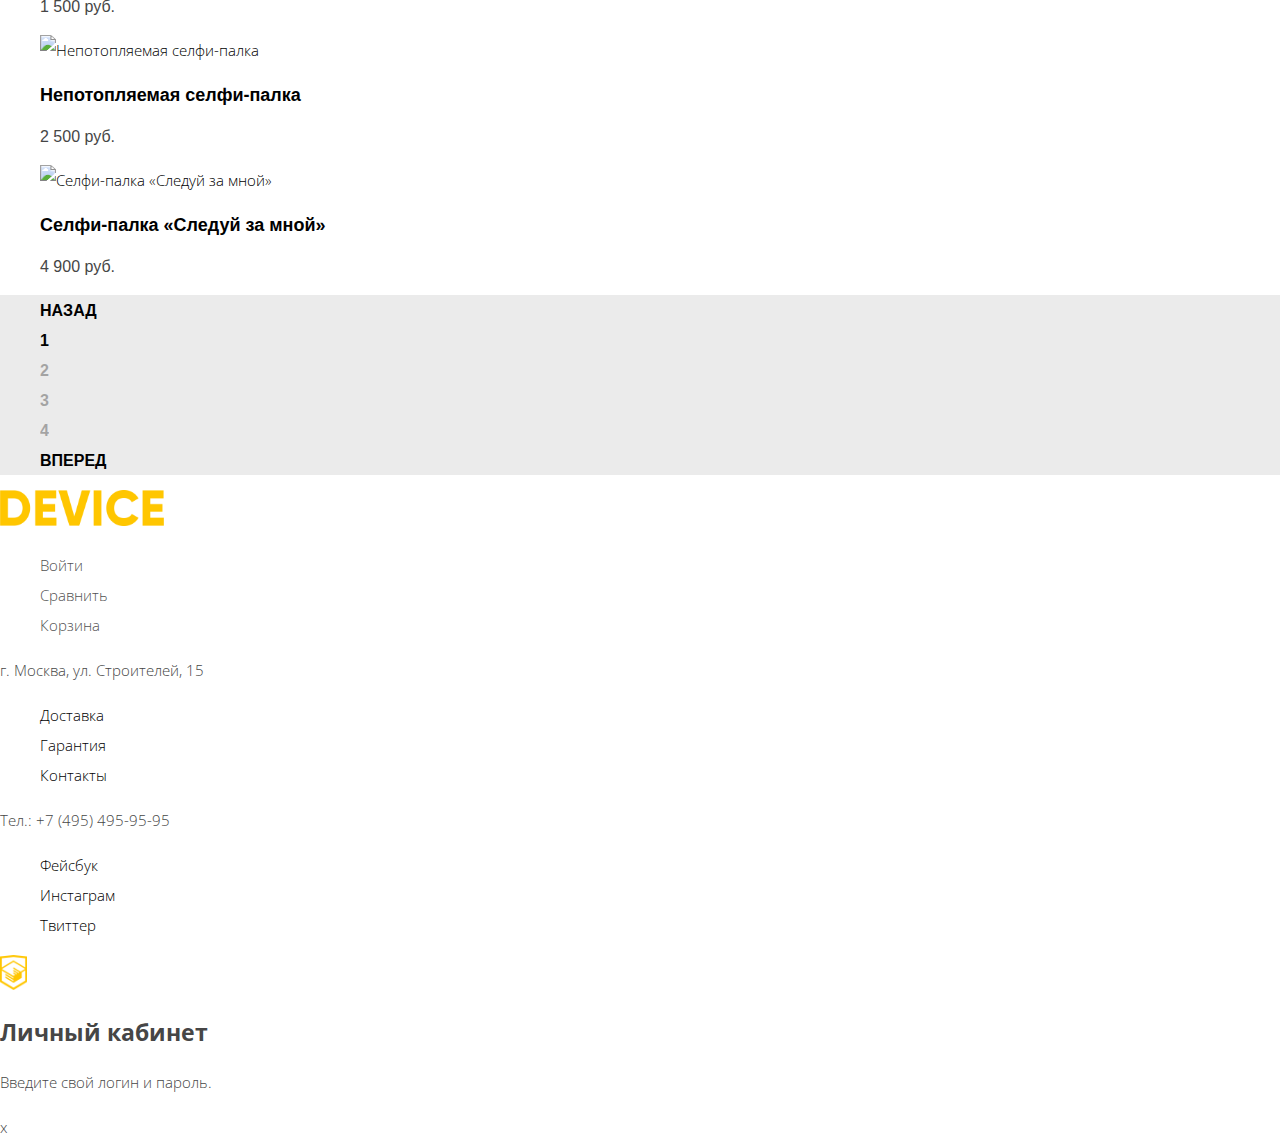
==== commit aa0daf9b: "Удалил лишние логотипы" ====
--- a/catalog.html
+++ b/catalog.html
@@ -10,7 +10,7 @@
   <body>
     <header class="main-header">
         <a class="main-header-logo" href="index.html">
-          <img src="img/logo.svg" width="180" height="55" alt="Логотип интернет-магазина Device">
+          <img src="img/logo.png" width="164" height="36" alt="Логотип интернет-магазина Device">
         </a>
         <form action="https://echo.htmlacademy.ru" method="post">
           <input placeholder="Поиск по сайту" type="search">
@@ -162,7 +162,7 @@
     </main>
     <footer class="main-footer">
         <a class="main-footer-logo" href="index.html">
-          <img src="img/logo-2.svg" width="180" height="55" alt="Логотип интернет-магазина Device">
+          <img src="img/logo-2.png" width="164" height="36" alt="Логотип интернет-магазина Device">
         </a>
         <ul class="footer-user-navigation">
           <li class="footer-login-link"><a href="login-link.html">Войти</a></li>
@@ -183,7 +183,7 @@
           <li><a class="social-button" href="#">Твиттер</a></li>
         </ul>
         <a class="htmlacademy-logo" href="https://htmlacademy.ru/intensive/htmlcss">
-          <img src="img/logo-html.svg" width="27" height="35" alt="Логотип HTML Academy">
+          <img src="img/logo-html.png" width="27" height="35" alt="Логотип HTML Academy">
         </a>
     </footer>  
     <section class="modal modal-login">
